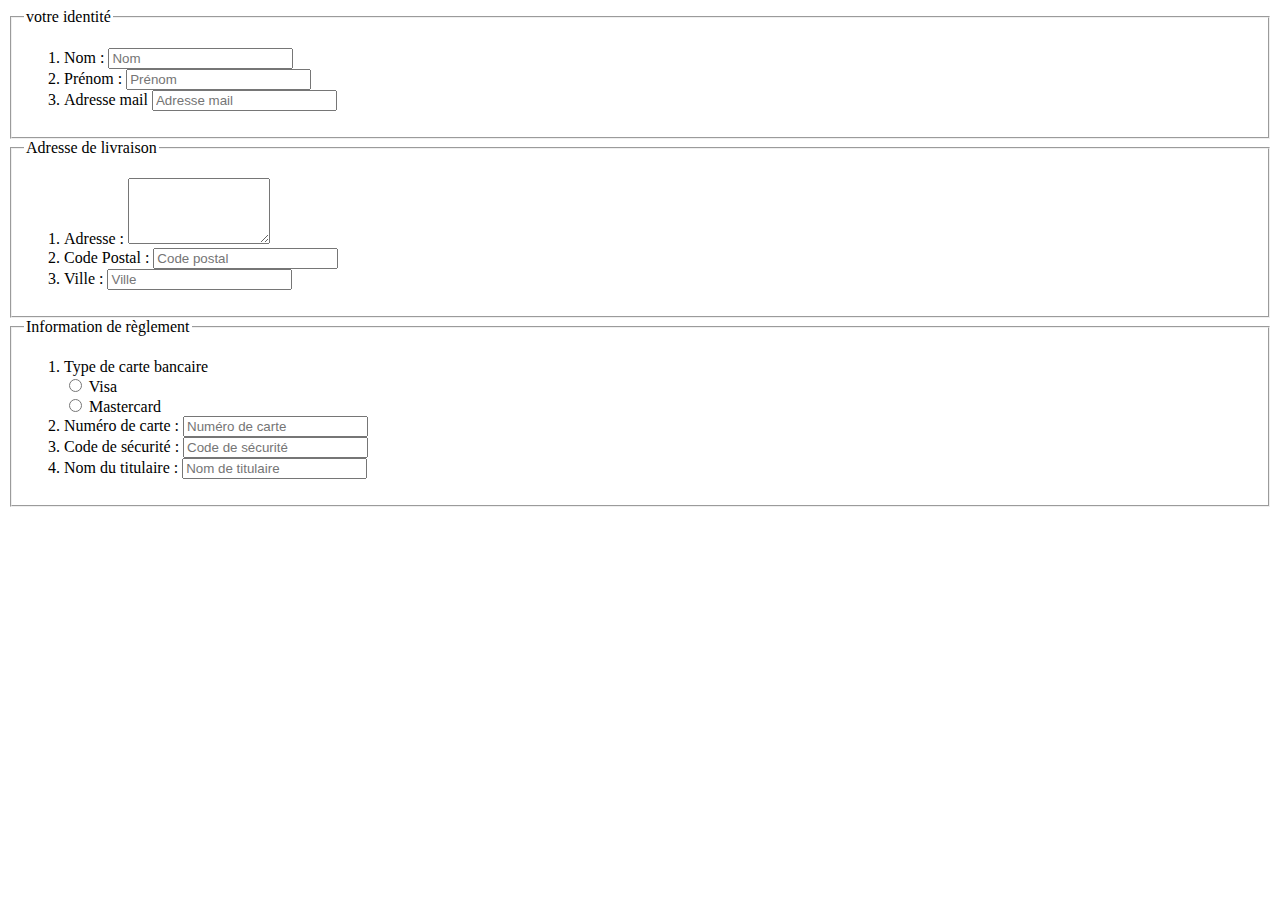
==== index.html @ 024a95ac "20/03" ====
<!DOCTYPE html>
<html lang="en" dir="ltr">
  <head>
    <meta charset="utf-8">
     <title>ex7</title>
    <link rel="stylesheet" href="masterexo7.css">
  </head>
  <body>
    <form class="" action="index.html" method="post">
  <fieldset id="tableau1">
    <legend id= "tableau1">votre identité</legend>
      <ol>
        <li>
          <label> Nom :</label>
            <input placeholder="Nom" type="text" name="votre nom" value="">
         </li>
        <li>
          <label>Prénom :</label>
            <input placeholder="Prénom" type="text" name="votre nom" value="">
         </li>
        <li>
          <label>Adresse mail</label>
            <input placeholder="Adresse mail" type="text" name="votre nom" value="">
         </li>
      </ol>
  </fieldset>

  <fieldset id="tableau2">
    <legend id="tableau2">Adresse de livraison</legend>
      <ol>
        <li>
          <label>Adresse :</label>
           <textarea name="name" rows="4" cols="15"></textarea>
          </li>
        <li>
          <label for="">Code Postal :</label>
           <input placeholder="Code postal" type="text" name="votre nom" value="">
          </li>
        <li>
          <label>Ville :</label>
           <input placeholder="Ville" type="text" name="votre nom" value="">
         </li>
      </ol>
  </fieldset>

  <fieldset id="tableau3">
    <legend id="tableau3">Information de règlement</legend>
      <ol>
        <li>
          <label>Type de carte bancaire</label>
            <div>
              <input type="radio" id="huey" name="carte">
                <label> Visa</label>  </div>
            <div>
              <input type="radio" id="huey" name="carte">
                <label> Mastercard </label> </div>
            </li>
        <li>
          <label> Numéro de carte :</label>
          <input placeholder="Numéro de carte" type="text" name="votre nom" value="">
         </li>
       <li>
          <label> Code de sécurité :</label>
           <input placeholder="Code de sécurité" type="text" name="votre nom" value="">
         </li>
        <li>
          <label> Nom du titulaire :</label>
           <input placeholder="Nom de titulaire" type="text" name="votre nom" value="">
         </li>
     </ol>
  </fieldset>
</form>
  </body>
</html>
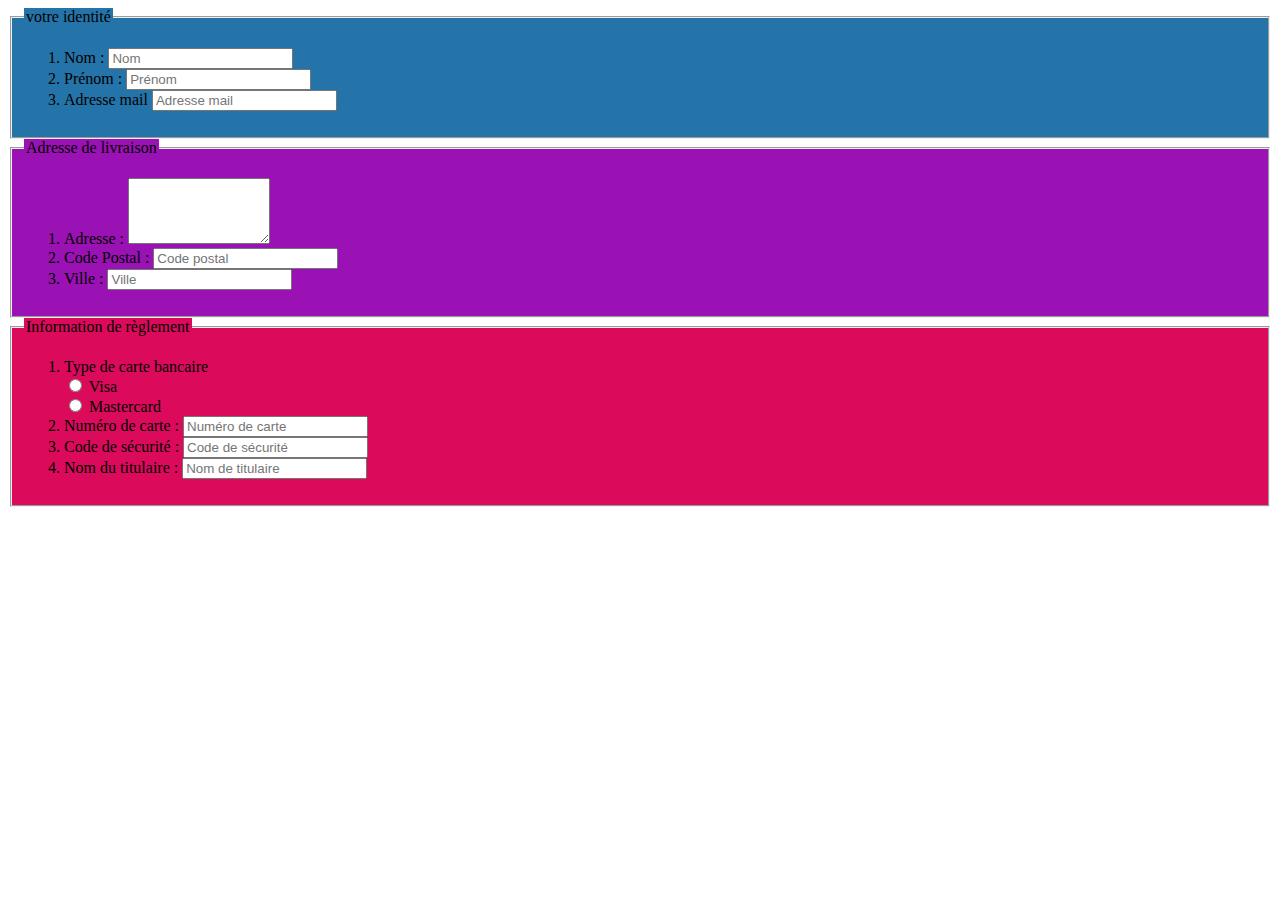
==== commit 2a69e2a7: "rename href" ====
--- a/index.html
+++ b/index.html
@@ -3,7 +3,7 @@
   <head>
     <meta charset="utf-8">
      <title>ex7</title>
-    <link rel="stylesheet" href="masterexo7.css">
+    <link rel="stylesheet" href="style.css">
   </head>
   <body>
     <form class="" action="index.html" method="post">
--- a/style.css
+++ b/style.css
@@ -0,0 +1,14 @@
+#tableau1
+{
+background-color : #2574A9
+}
+
+#tableau2
+{
+background-color : #9A12B3
+}
+
+#tableau3
+{
+background-color : #DB0A5B
+}
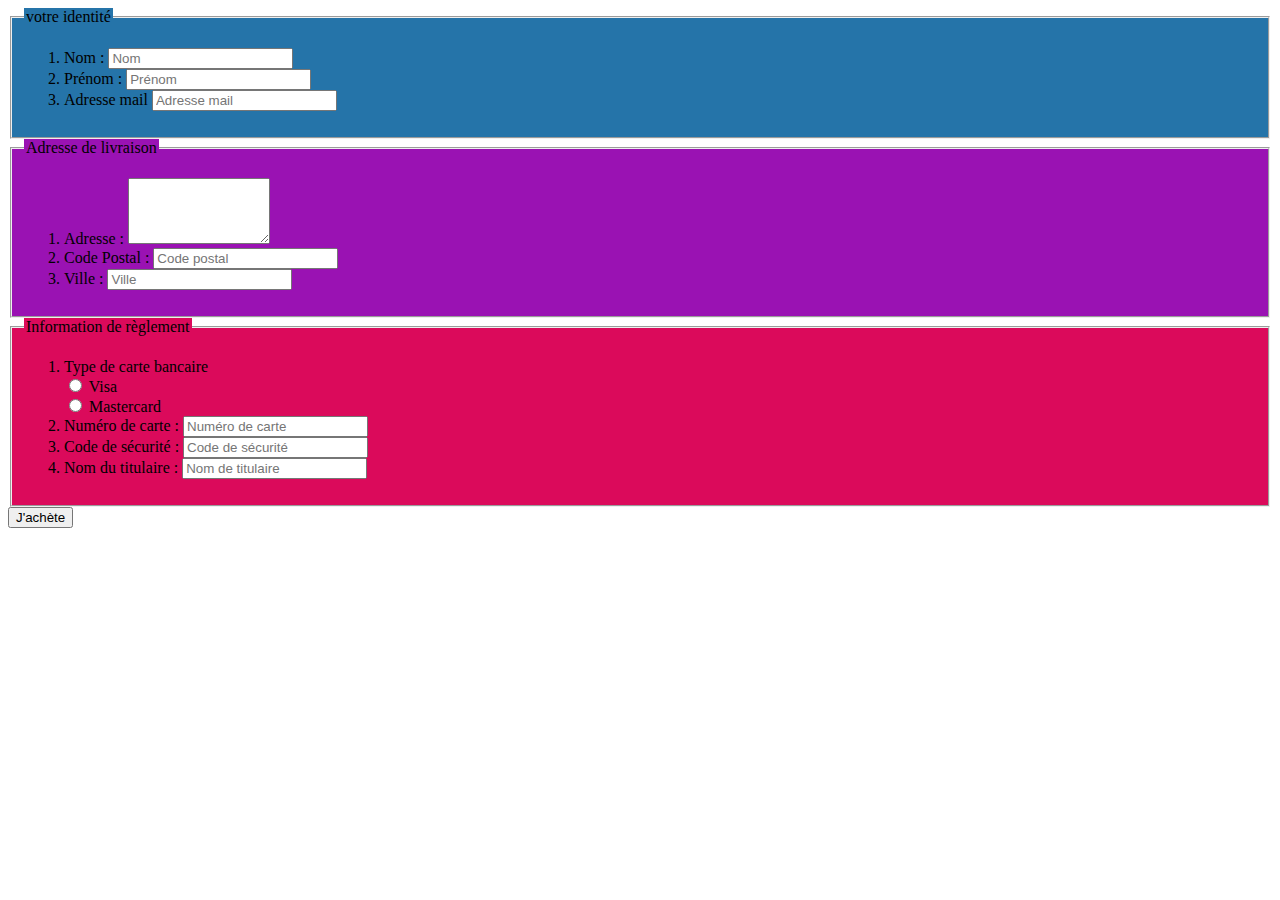
==== commit 466a05f5: "modif" ====
--- a/index.html
+++ b/index.html
@@ -1,74 +1,81 @@
 <!DOCTYPE html>
 <html lang="en" dir="ltr">
-  <head>
-    <meta charset="utf-8">
-     <title>ex7</title>
-    <link rel="stylesheet" href="style.css">
-  </head>
-  <body>
-    <form class="" action="index.html" method="post">
-  <fieldset id="tableau1">
-    <legend id= "tableau1">votre identité</legend>
+<head>
+  <meta charset="utf-8">
+  <title>ex7</title>
+  <link rel="stylesheet" href="style.css">
+</head>
+<body>
+  <!-- action mettre afficher une page après validation  -->
+  <form  action="index2.html" method="get">
+    <!-- méthode post ou méthode get  -->
+
+
+    <fieldset id="tableau1">
+      <legend id= "tableau1">votre identité</legend>
       <ol>
         <li>
           <label> Nom :</label>
-            <input placeholder="Nom" type="text" name="votre nom" value="">
-         </li>
+          <input placeholder="Nom" type="text" name="votre nom" value="">
+        </li>
         <li>
           <label>Prénom :</label>
-            <input placeholder="Prénom" type="text" name="votre nom" value="">
-         </li>
+          <input placeholder="Prénom" type="text" name="votre nom" value="">
+        </li>
         <li>
           <label>Adresse mail</label>
-            <input placeholder="Adresse mail" type="text" name="votre nom" value="">
-         </li>
+          <input placeholder="Adresse mail" type="text" name="votre nom" value="">
+        </li>
       </ol>
-  </fieldset>
+    </fieldset>
 
-  <fieldset id="tableau2">
-    <legend id="tableau2">Adresse de livraison</legend>
+    <fieldset id="tableau2">
+      <legend id="tableau2">Adresse de livraison</legend>
       <ol>
         <li>
           <label>Adresse :</label>
-           <textarea name="name" rows="4" cols="15"></textarea>
-          </li>
+          <textarea name="name" rows="4" cols="15"></textarea>
+        </li>
         <li>
           <label for="">Code Postal :</label>
-           <input placeholder="Code postal" type="text" name="votre nom" value="">
-          </li>
+          <input placeholder="Code postal" type="text" name="votre nom" value="">
+        </li>
         <li>
           <label>Ville :</label>
-           <input placeholder="Ville" type="text" name="votre nom" value="">
-         </li>
+          <input placeholder="Ville" type="text" name="votre nom" value="">
+        </li>
       </ol>
-  </fieldset>
+    </fieldset>
 
-  <fieldset id="tableau3">
-    <legend id="tableau3">Information de règlement</legend>
+    <fieldset id="tableau3">
+      <legend id="tableau3">Information de règlement</legend>
       <ol>
         <li>
           <label>Type de carte bancaire</label>
-            <div>
-              <input type="radio" id="huey" name="carte">
-                <label> Visa</label>  </div>
-            <div>
-              <input type="radio" id="huey" name="carte">
-                <label> Mastercard </label> </div>
-            </li>
+          <div>
+            <input type="radio" id="huey" name="carte">
+            <label> Visa</label>
+          </div>
+          <div>
+            <input type="radio" id="huey" name="carte">
+            <label> Mastercard </label>
+          </div>
+        </li>
         <li>
           <label> Numéro de carte :</label>
           <input placeholder="Numéro de carte" type="text" name="votre nom" value="">
-         </li>
-       <li>
+        </li>
+        <li>
           <label> Code de sécurité :</label>
-           <input placeholder="Code de sécurité" type="text" name="votre nom" value="">
-         </li>
+          <input placeholder="Code de sécurité" type="text" maxlength="3" name="votre nom" value="">
+        </li>
         <li>
           <label> Nom du titulaire :</label>
-           <input placeholder="Nom de titulaire" type="text" name="votre nom" value="">
-         </li>
-     </ol>
-  </fieldset>
-</form>
-  </body>
+          <input placeholder="Nom de titulaire" type="text" name="votre nom" value="">
+        </li>
+      </ol>
+    </fieldset>
+    <input type="submit" value="J'achète"/>
+  </form>
+</body>
 </html>
